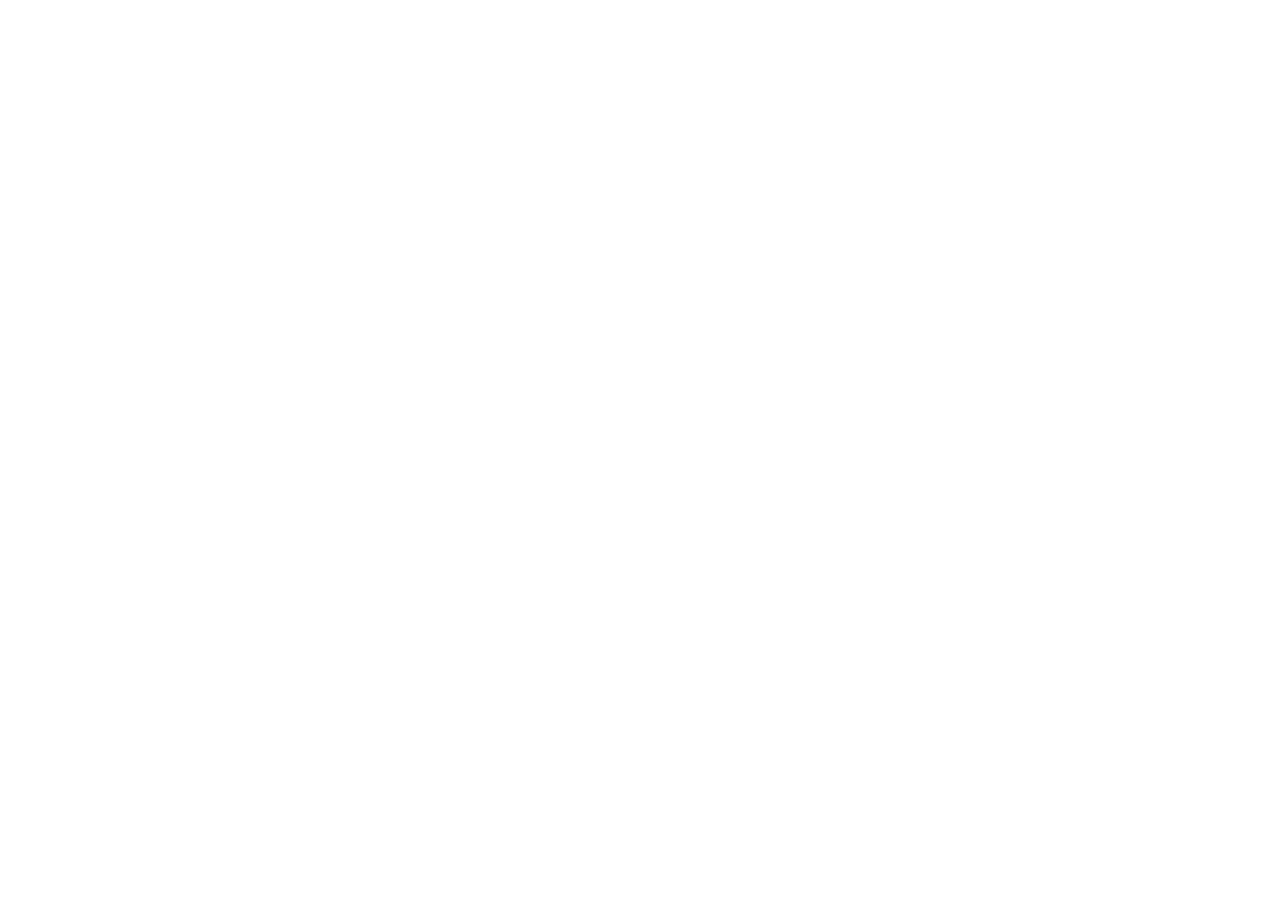
==== skills.html @ bea26613 "first commit" ====
<!DOCTYPE html>
<html lang="en">
  <head>
    <meta charset="UTF-8" />
    <meta http-equiv="X-UA-Compatible" content="IE=edge" />
    <meta name="viewport" content="width=device-width, initial-scale=1.0" />
    <title>Мої вміння</title>

    <!-- Підключення стилів -->
    <link rel="stylesheet" href="style.css" />

    <!-- Підключення FontAwesome для використання текстових іконок -->
    <script
      defer
      src="https://use.fontawesome.com/releases/v5.15.4/js/all.js"
      integrity="sha384-rOA1PnstxnOBLzCLMcre8ybwbTmemjzdNlILg8O7z1lUkLXozs4DHonlDtnE7fpc"
      crossorigin="anonymous"
    ></script>
  </head>
  <body></body>
</html>
---- style.css ----
* {
  margin: 0;
  padding: 0;
}
header{
  display: flex;
  justify-content: space-between;
  align-items: center;
}

header img{
   height: 70px;
   border-radius: 35px;
}

h1{
  text-align: center;
}


footer {
  background-color: cornflowerblue;
  display: flex;
  flex-direction: column;
  align-items: center;
  padding: 50px 0;
  gap: 25px;
  margin-top: 25px;
}
.links{
  display: flex;
  gap: 25px;
}
.sm{
  display: flex;
  gap: 15px;
}

.rigts{
  display: flex;
  gap: 25px;
}

.bob{
  height: 200px;
  text-align: center;
}

main {
  display: flex;
  flex-direction: column;
  align-items: center;
}

.tiles{
  display: grid;
  grid-template-columns: 1fr 1fr 1fr;
  gap: 10px;
}

.item{
  display: flex;
  text-align: center;
  flex-direction: column;
  gap: 25px;
}

h4{
  color: blueviolet;
}
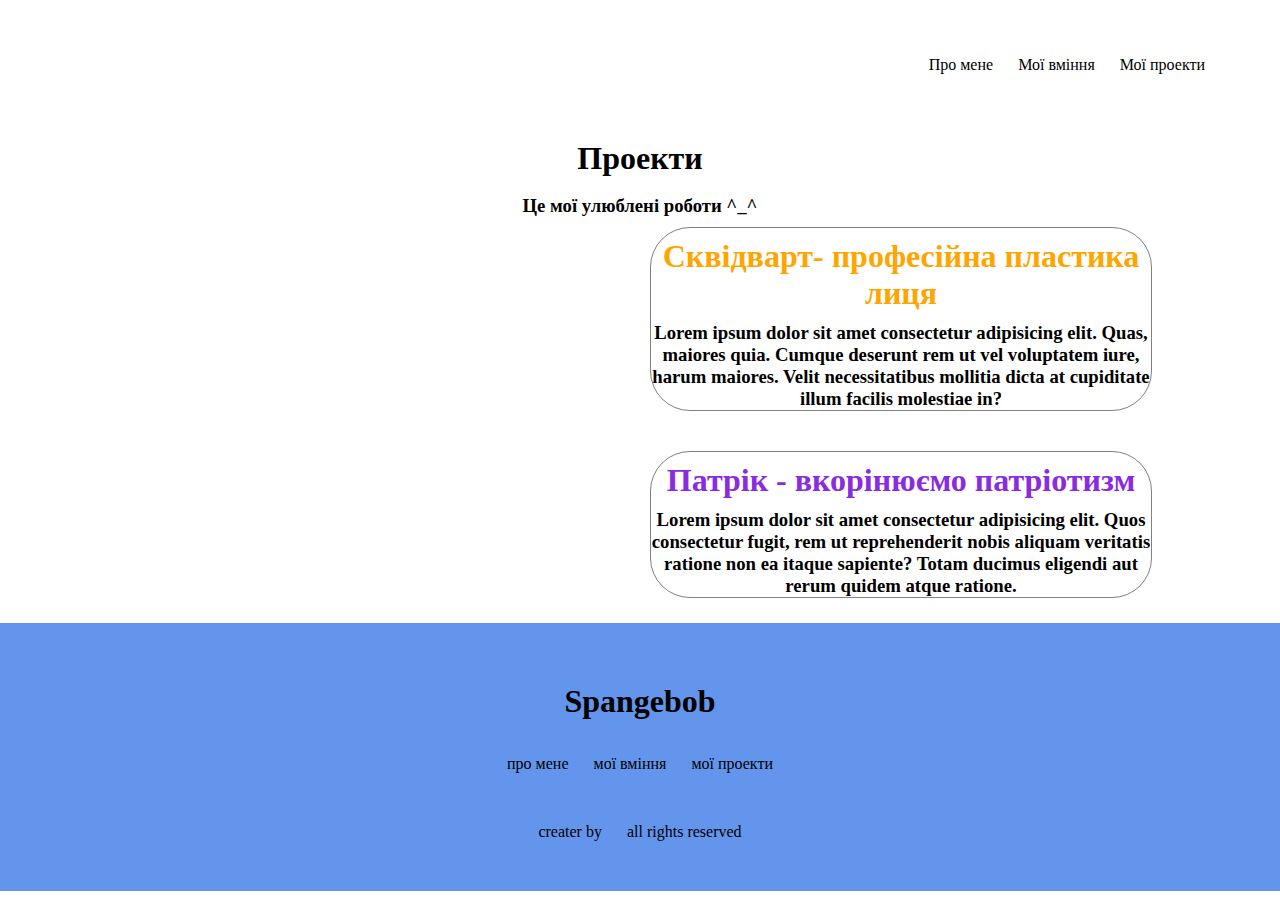
==== commit e1a14ef3: "+одна сторінка" ====
--- a/skills.html
+++ b/skills.html
@@ -1,21 +1,78 @@
 <!DOCTYPE html>
 <html lang="en">
-  <head>
-    <meta charset="UTF-8" />
-    <meta http-equiv="X-UA-Compatible" content="IE=edge" />
-    <meta name="viewport" content="width=device-width, initial-scale=1.0" />
-    <title>Мої вміння</title>
 
-    <!-- Підключення стилів -->
-    <link rel="stylesheet" href="style.css" />
+<head>
+  <meta charset="UTF-8" />
+  <meta http-equiv="X-UA-Compatible" content="IE=edge" />
+  <meta name="viewport" content="width=device-width, initial-scale=1.0" />
+  <title>Мої вміння</title>
 
-    <!-- Підключення FontAwesome для використання текстових іконок -->
-    <script
-      defer
-      src="https://use.fontawesome.com/releases/v5.15.4/js/all.js"
-      integrity="sha384-rOA1PnstxnOBLzCLMcre8ybwbTmemjzdNlILg8O7z1lUkLXozs4DHonlDtnE7fpc"
-      crossorigin="anonymous"
-    ></script>
-  </head>
-  <body></body>
-</html>
+  <!-- Підключення стилів -->
+  <link rel="stylesheet" href="style.css" />
+
+  <!-- Підключення FontAwesome для використання текстових іконок -->
+  <script defer src="https://use.fontawesome.com/releases/v5.15.4/js/all.js"
+    integrity="sha384-rOA1PnstxnOBLzCLMcre8ybwbTmemjzdNlILg8O7z1lUkLXozs4DHonlDtnE7fpc"
+    crossorigin="anonymous"></script>
+</head>
+
+<body>
+  <header>
+    <img src="https://habrastorage.org/web/422/535/d6d/422535d6d6c74467b3e341dd813ccb09.jpg" alt="">
+    <nav>
+      <div class="links">
+        <span>Про мене</span>
+        <span>Мої вміння</span>
+        <span>Мої проекти</span>
+        <i class="fa-brands fa-facebook-f"></i>
+        <i class="fa-brands fa-instagram"></i>
+        <i class="fa-brands fa-youtube"></i>
+      </div>
+    </nav>
+  </header>
+  <main>
+    <h1>Проекти</h1>
+    <h3 class="parag"> Це мої улюблені роботи ^_^</h3>
+    <div class="tiles2">
+
+      <img src="https://picsovet2.kidstaff.com.ua/uploads/2023/04/24/2023042402402190219d541_650x650.jpg" alt=""
+        class="skvidvardp">
+
+
+      <div class="Skvd">
+        <h1 class="Skv">Сквідварт- професійна пластика лиця</h1>
+        <h3 class="paragraf">Lorem ipsum dolor sit amet consectetur adipisicing elit. Quas, maiores quia. Cumque
+          deserunt rem ut vel
+          voluptatem iure, harum maiores. Velit necessitatibus mollitia dicta at cupiditate illum facilis molestiae
+          in?</h3>
+      </div>
+      <img src="https://encrypted-tbn0.gstatic.com/images?q=tbn:ANd9GcQLuzDPvZF8YrZGd6hH9jHjux5X9XJbY3YEbg&s" alt=""
+        class="skvidvardp">
+      <div class="Ptrd">
+        <h1 class="Ptr">Патрік - вкорінюємо патріотизм</h1>
+        <h3 class="paragraf">Lorem ipsum dolor sit amet consectetur adipisicing elit. Quos consectetur fugit, rem ut
+          reprehenderit nobis aliquam veritatis ratione non ea itaque sapiente? Totam ducimus eligendi aut rerum
+          quidem atque ratione.</h3>
+      </div>
+    </div>
+  </main>
+  <footer>
+    <h1>Spangebob</h1>
+    <div class="links">
+      <span>про мене</span>
+      <span>мої вміння</span>
+      <span>мої проекти</span>
+    </div>
+    <div class="sm">
+      <i class="fa-brands fa-facebook-f"></i>
+      <i class="fa-brands fa-instagram"></i>
+      <i class="fa-brands fa-youtube"></i>
+    </div>
+    <div class="rigts">
+      <p>creater by</p>
+      <p>all rights reserved</p>
+    </div>
+  </footer>
+</body>
+
+</html>--- a/style.css
+++ b/style.css
@@ -15,6 +15,7 @@
 
 h1{
   text-align: center;
+  margin: 10px;
 }
 
 
@@ -63,9 +64,72 @@
   text-align: center;
   flex-direction: column;
   gap: 25px;
+  border: 1px solid grey;
+  border-radius: 10px;
 }
 
 h4{
   color: blueviolet;
 }
 
+.par{
+  text-align: center;
+  padding: 10px;
+}
+
+
+.skvidvardp{
+  width: 100%;
+  object-fit: contain;
+  border-color: gray;
+  border-radius: 20px;
+}
+
+.tiles2{
+  display: grid;
+  grid-template-columns: 1fr 1fr;
+  gap: 20px;
+  max-width: 1024px;
+  margin: 0 auto;
+  
+}
+
+
+h2{
+  margin: 10px;
+  text-align: center;
+}
+
+img{
+  margin-top: 30px;
+  margin-bottom: 30px;
+}
+
+.parag{
+  margin: 8px;
+  margin-bottom: 10px;
+}
+
+.Skv{
+  color: orange;
+}
+
+.Ptr{
+  color: blueviolet;
+}
+
+.Ptrd{
+  border: 1px solid gray;
+  border-radius: 40px;
+  
+}
+
+.Skvd{
+  border: 1px solid gray;
+  border-radius: 40px;
+  margin-bottom: 20px;
+}
+
+.paragraf{
+  text-align: center;
+}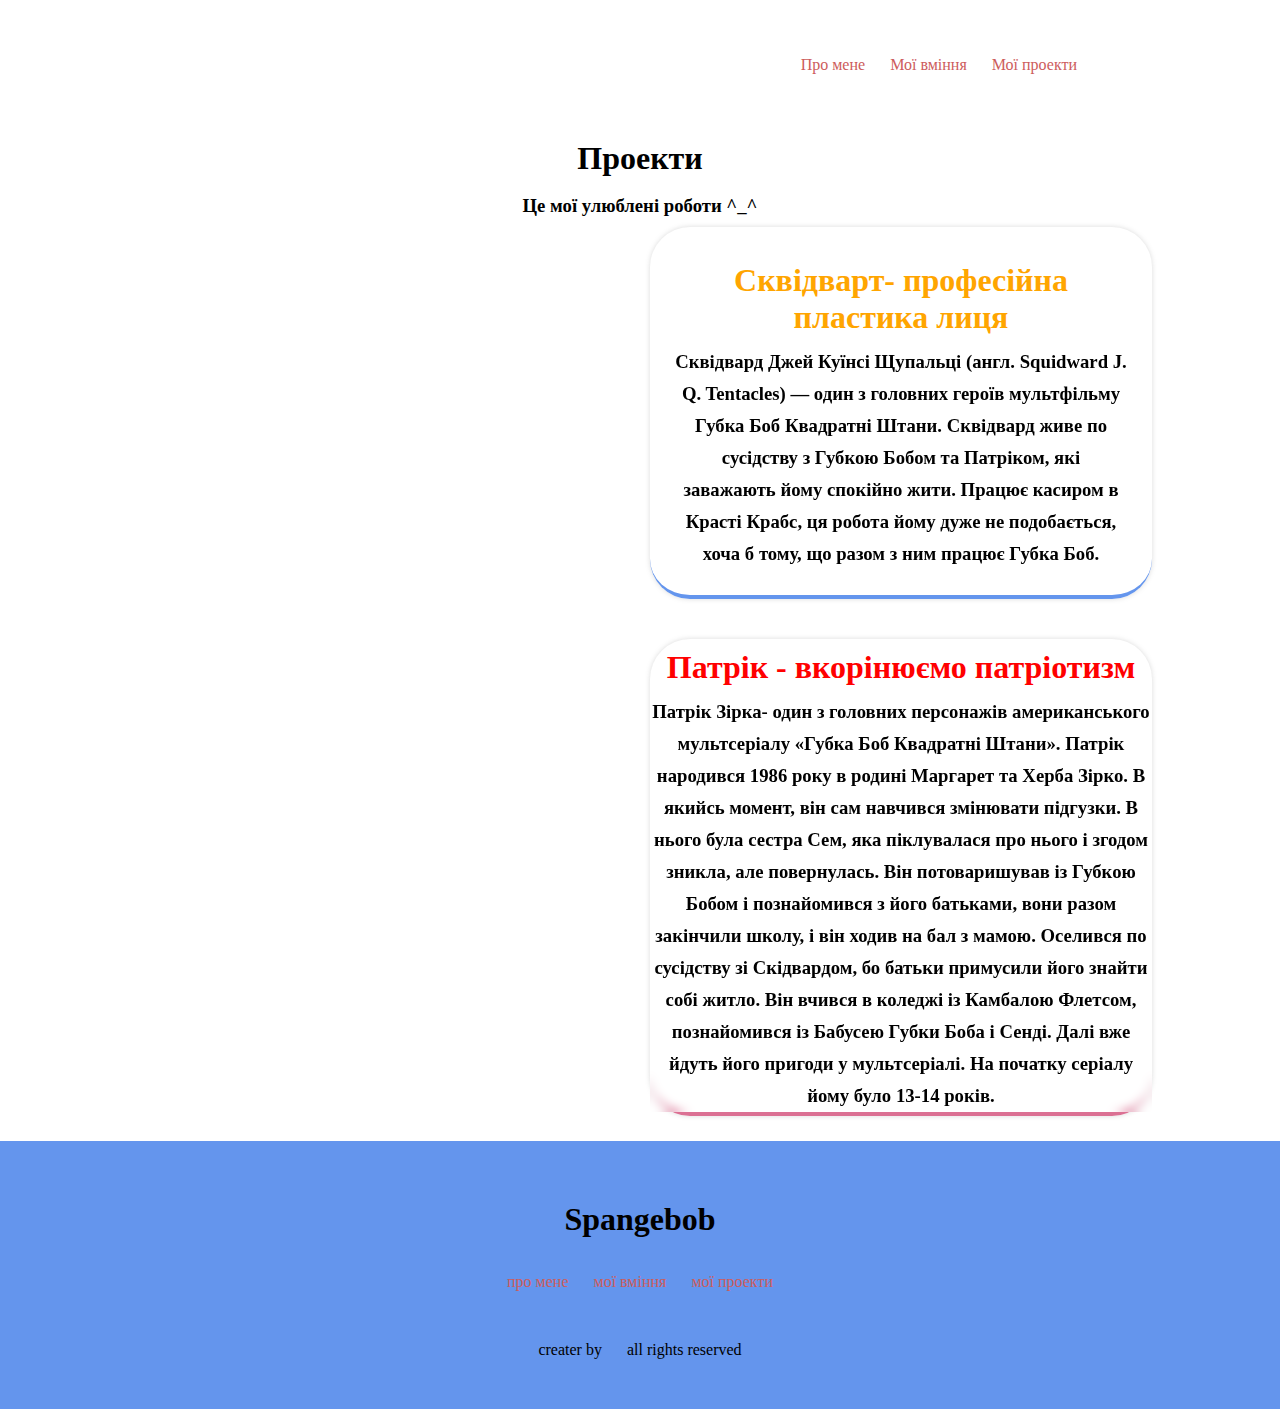
==== commit 19410d69: "Co-authored-by: anngols <anngols@users.noreply.github.com>" ====
--- a/skills.html
+++ b/skills.html
@@ -11,19 +11,20 @@
   <link rel="stylesheet" href="style.css" />
 
   <!-- Підключення FontAwesome для використання текстових іконок -->
-  <script defer src="https://use.fontawesome.com/releases/v5.15.4/js/all.js"
-    integrity="sha384-rOA1PnstxnOBLzCLMcre8ybwbTmemjzdNlILg8O7z1lUkLXozs4DHonlDtnE7fpc"
-    crossorigin="anonymous"></script>
+  <link rel='stylesheet' href='https://cdnjs.cloudflare.com/ajax/libs/font-awesome/6.5.1/css/all.css'
+    integrity='sha512-tx5+1LWHez1QiaXlAyDwzdBTfDjX07GMapQoFTS74wkcPMsI3So0KYmFe6EHZjI8+eSG0ljBlAQc3PQ5BTaZtQ=='
+    crossorigin='anonymous' />
 </head>
 
-<body>
+<body class="body2">
+  <div class="container">
   <header>
     <img src="https://habrastorage.org/web/422/535/d6d/422535d6d6c74467b3e341dd813ccb09.jpg" alt="">
     <nav>
       <div class="links">
-        <span>Про мене</span>
-        <span>Мої вміння</span>
-        <span>Мої проекти</span>
+        <a href="index.html"><span>Про мене</span></a>
+        <a href="index.html#a"><span>Мої вміння</span></a>
+        <a href="skills.html"><span>Мої проекти</span></a>
         <i class="fa-brands fa-facebook-f"></i>
         <i class="fa-brands fa-instagram"></i>
         <i class="fa-brands fa-youtube"></i>
@@ -41,27 +42,26 @@
 
       <div class="Skvd">
         <h1 class="Skv">Сквідварт- професійна пластика лиця</h1>
-        <h3 class="paragraf">Lorem ipsum dolor sit amet consectetur adipisicing elit. Quas, maiores quia. Cumque
-          deserunt rem ut vel
-          voluptatem iure, harum maiores. Velit necessitatibus mollitia dicta at cupiditate illum facilis molestiae
-          in?</h3>
+        <h3 class="paragraf">Сквідвард Джей Куїнсі Щупальці (англ. Squidward J. Q. Tentacles) — один з головних героїв мультфільму Губка Боб Квадратні Штани. Сквідвард живе по сусідству з Губкою Бобом та Патріком, які заважають йому спокійно жити. Працює касиром в Красті Крабс, ця робота йому дуже не подобається, хоча б тому, що разом з ним працює Губка Боб.</h3>
       </div>
       <img src="https://encrypted-tbn0.gstatic.com/images?q=tbn:ANd9GcQLuzDPvZF8YrZGd6hH9jHjux5X9XJbY3YEbg&s" alt=""
         class="skvidvardp">
       <div class="Ptrd">
         <h1 class="Ptr">Патрік - вкорінюємо патріотизм</h1>
-        <h3 class="paragraf">Lorem ipsum dolor sit amet consectetur adipisicing elit. Quos consectetur fugit, rem ut
-          reprehenderit nobis aliquam veritatis ratione non ea itaque sapiente? Totam ducimus eligendi aut rerum
-          quidem atque ratione.</h3>
+        <h3 class="paragraf">Патрік Зірка- один з головних персонажів американського мультсеріалу «Губка Боб Квадратні Штани».
+
+          Патрік народився 1986 року в родині Маргарет та Херба Зірко. В якийсь момент, він сам навчився змінювати підгузки. В нього була сестра Сем, яка піклувалася про нього і згодом зникла, але повернулась. Він потоваришував із Губкою Бобом і познайомився з його батьками, вони разом закінчили школу, і він ходив на бал з мамою. Оселився по сусідству зі Скідвардом, бо батьки примусили його знайти собі житло. Він вчився в коледжі із Камбалою Флетсом, познайомився із Бабусею Губки Боба і Сенді. Далі вже йдуть його пригоди у мультсеріалі. На початку серіалу йому було 13-14 років.
+        </h3>
       </div>
     </div>
   </main>
+</div>
   <footer>
     <h1>Spangebob</h1>
     <div class="links">
-      <span>про мене</span>
-      <span>мої вміння</span>
-      <span>мої проекти</span>
+      <a href="index.html"><span>про мене</span></a>
+      <a href="index.html#a"><span>мої вміння</span></a>
+      <a href="skills.html"><span>мої проекти</span></a>
     </div>
     <div class="sm">
       <i class="fa-brands fa-facebook-f"></i>
--- a/style.css
+++ b/style.css
@@ -2,6 +2,26 @@
   margin: 0;
   padding: 0;
 }
+
+@font-face {
+  font-family: my;
+  src: url(images/шрифт.ttf);
+}
+
+body {
+  font-family: my;
+}
+.body1 {
+  background-image: url(https://i.pinimg.com/564x/a9/e3/f3/a9e3f39b9019064728f0155c61cc5864.jpg);
+  background-repeat: no-repeat;
+  background-size: cover;
+}
+.body2{
+  background-image: url(https://i.pinimg.com/564x/f7/4a/b1/f74ab1e7a0cc209e0726d103dee996e6.jpg);
+  background-repeat: no-repeat;
+  background-size: cover;
+}
+
 header{
   display: flex;
   justify-content: space-between;
@@ -66,6 +86,7 @@
   gap: 25px;
   border: 1px solid grey;
   border-radius: 10px;
+  padding: 10px;
 }
 
 h4{
@@ -115,21 +136,64 @@
 }
 
 .Ptr{
-  color: blueviolet;
+  color: red;
 }
 
 .Ptrd{
-  border: 1px solid gray;
+  box-shadow: 0px 0px 5px rgba(128, 128, 128, 0.295);
+  border-bottom: 4px solid palevioletred;
   border-radius: 40px;
   
 }
 
 .Skvd{
-  border: 1px solid gray;
+  box-shadow: 0px 0px 5px rgba(128, 128, 128, 0.295);
   border-radius: 40px;
   margin-bottom: 20px;
+  border-bottom: 4px solid cornflowerblue;
+  padding: 25px;
 }
 
 .paragraf{
   text-align: center;
+  line-height: 2rem;
+  backdrop-filter: blur(5px);
+}
+
+.container{
+  max-width: 1024px;
+  margin: 0 auto;
+}
+
+header a{
+  text-decoration: none;
+  color: indianred;
+}
+
+footer a{
+  text-decoration: none;
+  color: indianred;
+}
+
+@media all and (max-width: 800px) {
+  body{
+    background-color: rgb(255, 255, 255);
+  }
+  .tiles2{
+    grid-template-columns: 1fr;
+  }
+  .links {
+    flex-wrap: wrap;
+    gap: 0.5rem;
+  }
+  .links i{
+    flex-basis: 30%;
+    text-align: center;
+  }
+  span{
+    margin: 0.5rem;
+  }
+  .tiles{
+    grid-template-columns: 1fr;
+  }
 }